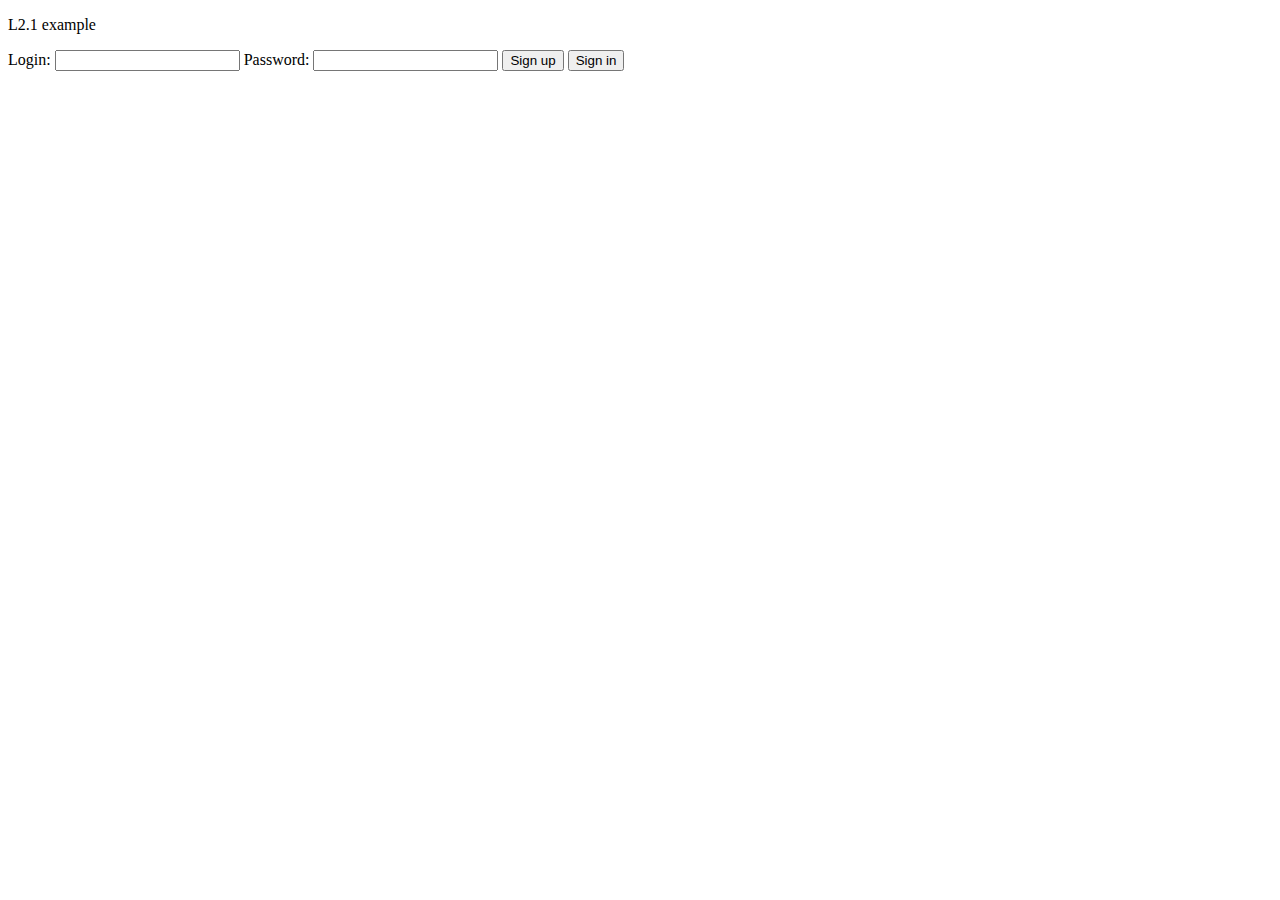
==== step3/public_html/index.html @ f99f8e22 "added step 3" ====
<!DOCTYPE html>
<html xmlns="http://www.w3.org/1999/xhtml">
<head>
    <meta charset="UTF-8"/>
    <title>L2.1</title>
</head>
<body>
<p>L2.1 example</p>

<form>
    Login: <label><input type="text" name="login"/></label>
    Password: <label><input type="password" name="password"/></label>
    <button formaction="/signup" formmethod="post" type="submit" value="Sign up">Sign up</button>
    <button formaction="/signin" formmethod="post" type="submit" value="Sign in">Sign in</button>
</form>
</body>
</html>
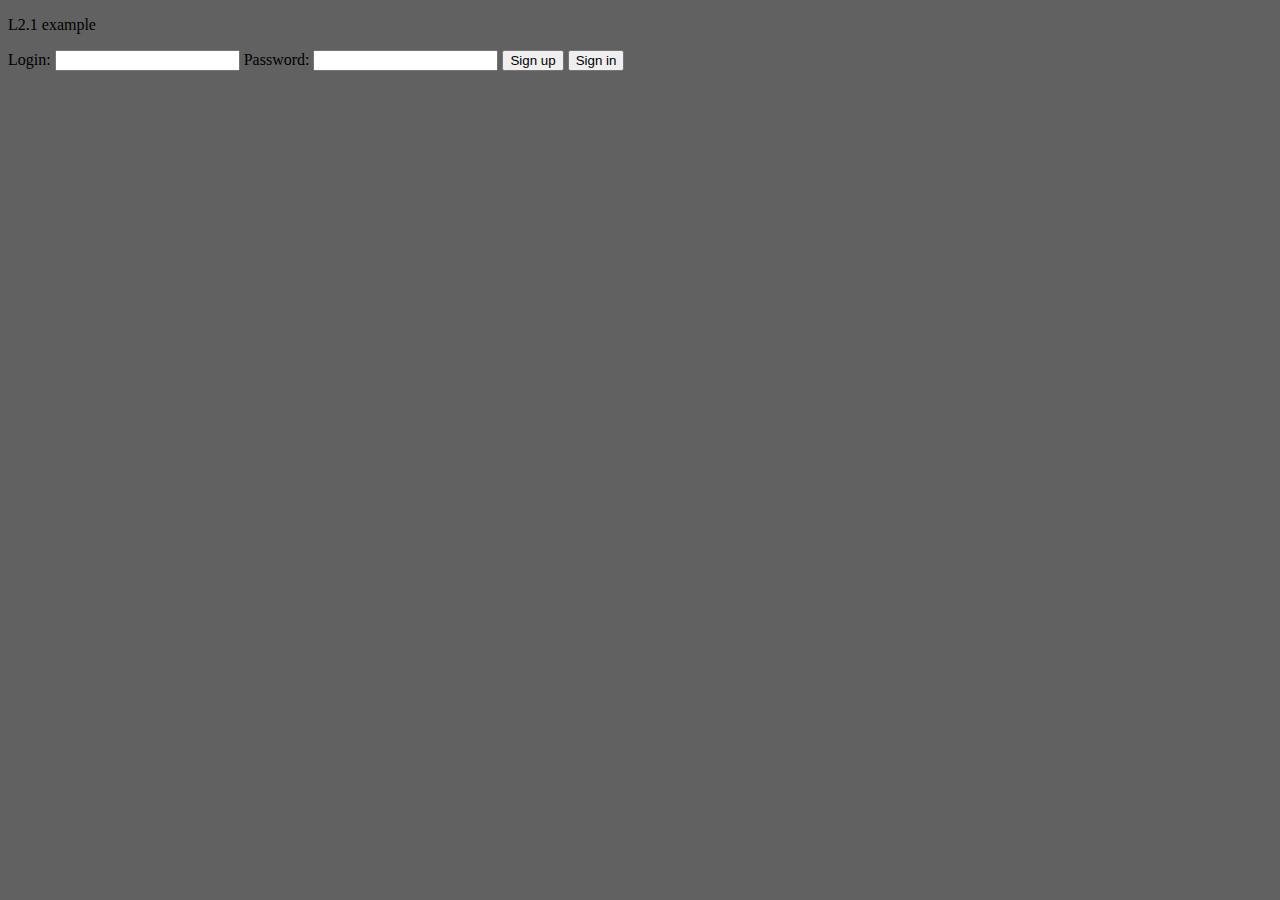
==== commit cdfd9551: "finished step 3" ====
--- a/step3/public_html/index.html
+++ b/step3/public_html/index.html
@@ -3,6 +3,11 @@
 <head>
     <meta charset="UTF-8"/>
     <title>L2.1</title>
+    <style>
+        body {
+            background: #616161!important;
+        }
+    </style>
 </head>
 <body>
 <p>L2.1 example</p>
